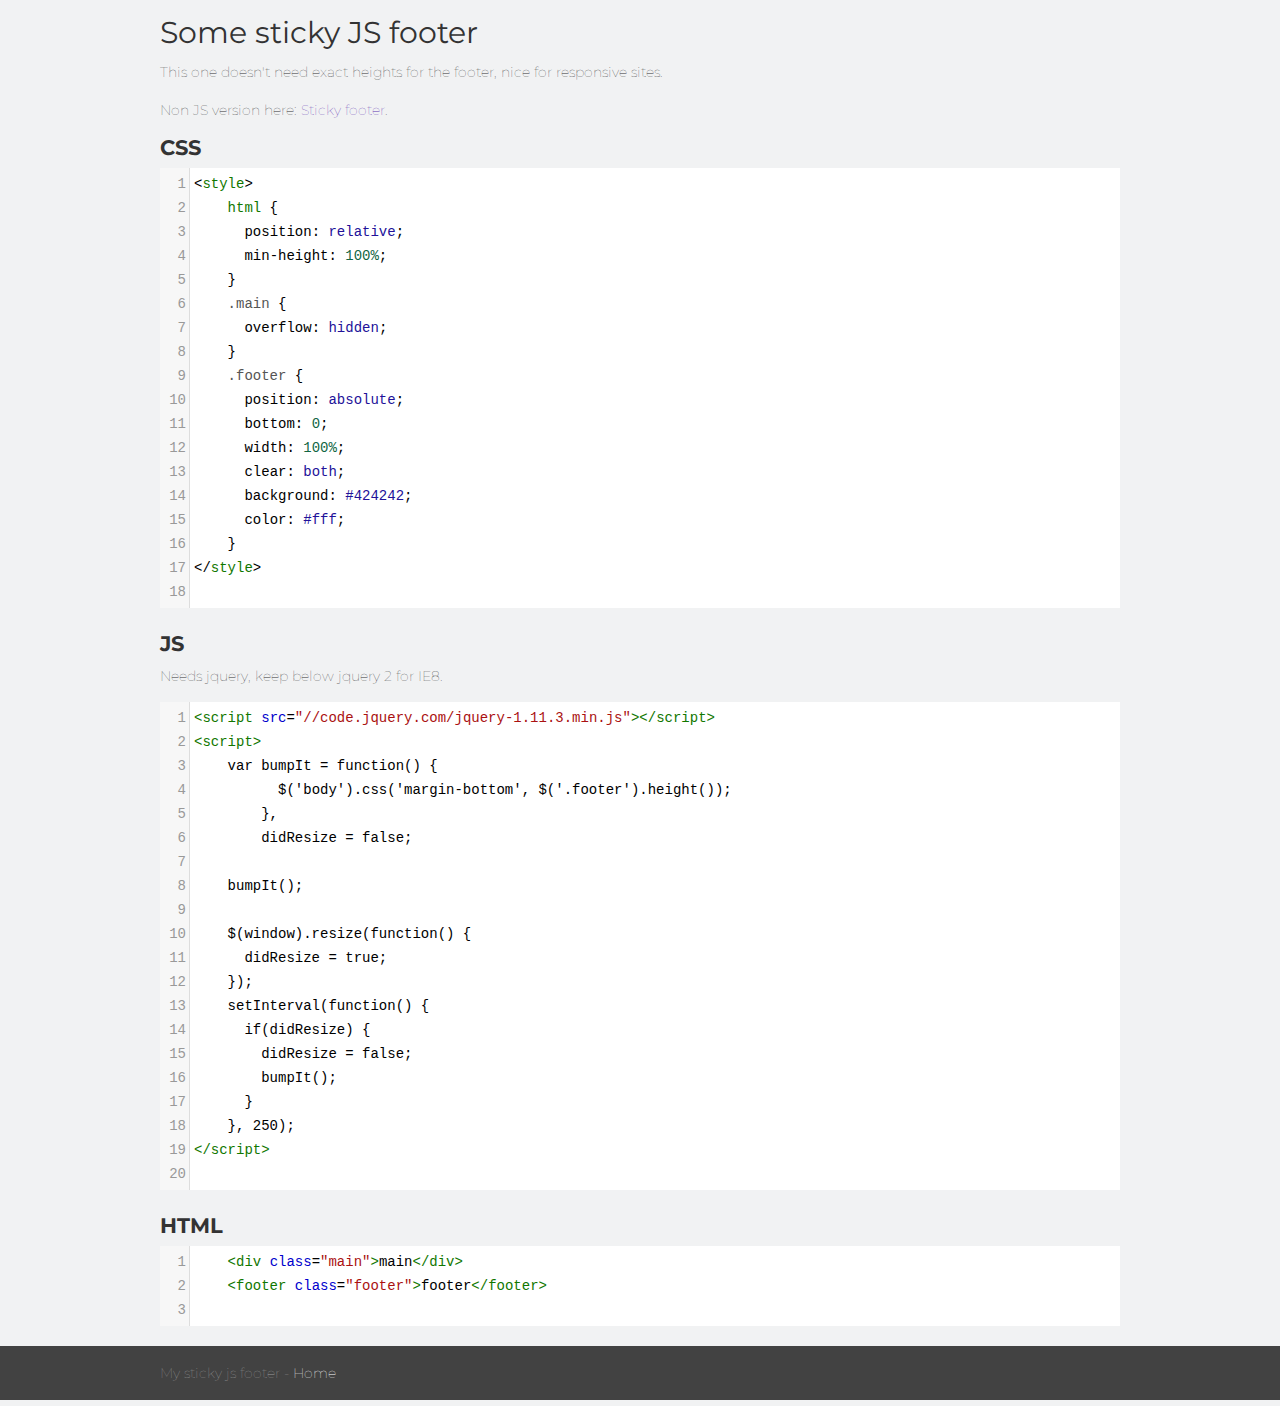
==== stuff/sticky-js/index.html @ f5c834a6 "Update" ====
<!doctype html>
<html lang="en">
<head>
    <meta charset="utf-8">
    <meta name="viewport" content="width=device-width, initial-scale=1">
    <title>Sticky JS footer</title>
	<link href="http://fourroses666.github.io/favicon.ico" rel="shortcut icon" type="image/x-icon" />
	<script src="//code.jquery.com/jquery-1.11.3.min.js"></script>
	<script>
		var bumpIt = function() {
			  $('body').css('margin-bottom', $('.footer').height());
			},
			didResize = false;

		bumpIt();

		$(window).resize(function() {
		  didResize = true;
		});
		setInterval(function() {
		  if(didResize) {
			didResize = false;
			bumpIt();
		  }
		}, 250);
	</script>
	<style>		
		html {
		  position: relative;
		  min-height: 100%;
		}
		.main {
		  overflow: hidden;
		}
		.footer {
		  position: absolute;
		  bottom: 0;
		  width: 100%;
		  clear: both;
		  background: #424242;
		  color: #fff;
		  min-height:54px;
		}
	</style>
</head>
<body>

<main class="main">
    <div class="center">
    
        <h1>Some sticky JS footer</h1>
        <p>This one doesn't need exact heights for the footer, nice for responsive sites.</p>
		<p>Non JS version here: <a href="../sticky/">Sticky footer</a>.</p>
		
        <h2>CSS</h2>
			
<textarea id="css" name="css">
<style>		
	html {
	  position: relative;
	  min-height: 100%;
	}
	.main {
	  overflow: hidden;
	}
	.footer {
	  position: absolute;
	  bottom: 0;
	  width: 100%;
	  clear: both;
	  background: #424242;
	  color: #fff;
	}
</style>
</textarea>
			<br>
			<h2>JS</h2>
            <p>Needs jquery, keep below jquery 2 for IE8.</p>
<textarea id="js" name="js">
<script src="//code.jquery.com/jquery-1.11.3.min.js"></script>
<script>
	var bumpIt = function() {
		  $('body').css('margin-bottom', $('.footer').height());
		},
		didResize = false;

	bumpIt();

	$(window).resize(function() {
	  didResize = true;
	});
	setInterval(function() {
	  if(didResize) {
		didResize = false;
		bumpIt();
	  }
	}, 250);
</script>
</textarea>
			<br>
			<h2>HTML</h2> 
<textarea id="html" name="html">
	<div class="main">main</div>
	<footer class="footer">footer</footer>
</textarea>
        
	</div>  
</main>

<footer class="footer">
    <div class="center">My sticky js footer - <a href="http://fourroses666.github.io" title="Back to the Index">Home</a></div>
</footer>



<!-- NEEDED FOR DEMO -->
<link href="https://fonts.googleapis.com/css?family=Montserrat:400,700" rel="stylesheet" type="text/css">
<link href="../../css/styles.css" rel="stylesheet">
<link href="../../css/codemirror.css" rel="stylesheet">
<script src="../../js/codemirror.js"></script>
<script src="../../js/xml.js"></script>
<script src="../../js/css.js"></script>
<script>
    var editor = CodeMirror.fromTextArea(document.getElementById("html"), {
        mode: 'xml',
        selectionPointer: true,
        lineNumbers: true
    });
	var editor = CodeMirror.fromTextArea(document.getElementById("js"), {
        mode: 'xml',
        selectionPointer: true,
        lineNumbers: true
    });
    var editor = CodeMirror.fromTextArea(document.getElementById("css"), {
        mode: 'css',
        lineNumbers: true
    });	
</script>

</body>
</html>
---- css/styles.css ----
*, *:before, *:after {box-sizing: border-box;}

html{overflow-y:scroll; position:relative; min-height:100%;}
body{background:#f1f2f3; color:#333; font-family:'Montserrat',sans-serif; font-weight:100; font-size:14px; line-height:24px; margin:0 0 60px;}
		
.center{margin:0 auto; max-width:960px;}
.clear{clear:both; height:0; overflow:hidden;}

.header{background:#5e35b1; color:#fff; padding-top:40px;}

h1{margin:0; padding:0 0 10px; font-size:30px; line-height:35px; font-weight:400;}
h2{margin:0; padding:0 0 8px;}

p{margin-top:0; padding-top:0;}
a{text-decoration:none; color:#5e35b1;}

ul{margin:0; padding:0 0 0 15px;}

.nav{background:#4527a0; text-transform:uppercase; font-size:15px; border-bottom:1px solid #fff;}
.nav ul{margin:0; padding:0; list-style:none;}
.nav li{float:left; margin-right:15px;}
.nav a{color:#fff; line-height:40px;}

.main{padding-top:15px; padding-bottom:20px;}

.items{position:relative;}
.items .mix{margin:0 0 5%; width:100%; display:none; -webkit-backface-visibility:hidden; -webkit-transform-origin:50% 0;}
.items{-webkit-column-count:3; -moz-column-count:3; column-count:3;}
.item{background:#fff; border-radius:3px; position:relative; zoom:1; -webkit-box-shadow:0 0 3px rgba(0, 0, 0, 0.3); -moz-box-shadow:0 0 3px rgba(0, 0, 0, 0.3); box-shadow:0 0 3px rgba(0, 0, 0, 0.3);}
.item a{color:#333; display:block; padding:20px;}
.item a h2{color:#5e35b1;}
.item:hover{color:#fff; background:#424242;}
.item:hover a{color:#fff;}
.item:hover a h2{color:#ccc;}

.footer{background:#424242; color:#9e9e9e; height:54px; line-height:54px; position:absolute; bottom:0; left:0; right:0;}
.footer a{color:#fff;}
.footer ul{list-style:none; padding:0;}
.footer li{float:left; margin-right:10px;}

.header, .nav, .footer, .main{padding-left:20px; padding-right:20px;}

#filteren .mix{display:none;}
.filters{margin-bottom:15px;}
.filter{display:inline-block; padding:4px 10px; color:#ccc; background:#424242; cursor:pointer; margin:0 4px 4px 0; border-radius:3px;}
.filter.active{background:#5e35b1; color:#fff;}
.filter.active:hover{background:#4527a0;}
.filter:hover{color:#fff;}


/* RESPONSIVE */
@media screen and (max-width:767px) {
	.header, .nav, .footer, .main{padding-left:15px; padding-right:15px;}
	.items{-webkit-column-count:2; -moz-column-count:2; column-count:2;}
	.item a{padding:15px;}
	.nav{font-size:14px;}
	.nav li{margin-right:12px;}
	.nav a{line-height:35px;}
}

@media screen and (max-width:480px) {
	body{font-size:12px; line-height:21px; margin-bottom:40px;}
	.footer{height:40px; line-height:40px;}
	.header, .nav, .footer, .main{padding-left:12px; padding-right:12px;}
	.header{padding-top:0;}
	h1{padding:12px 0; font-size:20px; line-height:25px;}
	.items{-webkit-column-count:1; -moz-column-count:1; column-count:1;}
	.items .mix{margin:0 0 4%;}
	.item a{padding:12px;}
	.nav{font-size:13px;}
	.nav li{margin-right:10px;}
	.nav a{line-height:30px;}
	
}
---- css/codemirror.css ----
/* BASICS */

.CodeMirror {
  /* Set height, width, borders, and global font properties here */
  font-family: monospace;
  height: auto;
  color: black;
}

/* PADDING */

.CodeMirror-lines {
  padding: 4px 0; /* Vertical padding around content */
}
.CodeMirror pre {
  padding: 0 4px; /* Horizontal padding of content */
}

.CodeMirror-scrollbar-filler, .CodeMirror-gutter-filler {
  background-color: white; /* The little square between H and V scrollbars */
}

/* GUTTER */

.CodeMirror-gutters {
  border-right: 1px solid #ddd;
  background-color: #f7f7f7;
  white-space: nowrap;
}
.CodeMirror-linenumbers {}
.CodeMirror-linenumber {
  padding: 0 3px 0 5px;
  min-width: 20px;
  text-align: right;
  color: #999;
  white-space: nowrap;
}

.CodeMirror-guttermarker { color: black; }
.CodeMirror-guttermarker-subtle { color: #999; }

/* CURSOR */

.CodeMirror-cursor {
  border-left: 1px solid black;
  border-right: none;
  width: 0;
}
/* Shown when moving in bi-directional text */
.CodeMirror div.CodeMirror-secondarycursor {
  border-left: 1px solid silver;
}
.cm-fat-cursor .CodeMirror-cursor {
  width: auto;
  border: 0;
  background: #7e7;
}
.cm-fat-cursor div.CodeMirror-cursors {
  z-index: 1;
}

.cm-animate-fat-cursor {
  width: auto;
  border: 0;
  -webkit-animation: blink 1.06s steps(1) infinite;
  -moz-animation: blink 1.06s steps(1) infinite;
  animation: blink 1.06s steps(1) infinite;
  background-color: #7e7;
}
@-moz-keyframes blink {
  0% {}
  50% { background-color: transparent; }
  100% {}
}
@-webkit-keyframes blink {
  0% {}
  50% { background-color: transparent; }
  100% {}
}
@keyframes blink {
  0% {}
  50% { background-color: transparent; }
  100% {}
}

/* Can style cursor different in overwrite (non-insert) mode */
.CodeMirror-overwrite .CodeMirror-cursor {}

.cm-tab { display: inline-block; text-decoration: inherit; }

.CodeMirror-ruler {
  border-left: 1px solid #ccc;
  position: absolute;
}

/* DEFAULT THEME */

.cm-s-default .cm-header {color: blue;}
.cm-s-default .cm-quote {color: #090;}
.cm-negative {color: #d44;}
.cm-positive {color: #292;}
.cm-header, .cm-strong {font-weight: bold;}
.cm-em {font-style: italic;}
.cm-link {text-decoration: underline;}
.cm-strikethrough {text-decoration: line-through;}

.cm-s-default .cm-keyword {color: #708;}
.cm-s-default .cm-atom {color: #219;}
.cm-s-default .cm-number {color: #164;}
.cm-s-default .cm-def {color: #00f;}
.cm-s-default .cm-variable,
.cm-s-default .cm-punctuation,
.cm-s-default .cm-property,
.cm-s-default .cm-operator {}
.cm-s-default .cm-variable-2 {color: #05a;}
.cm-s-default .cm-variable-3 {color: #085;}
.cm-s-default .cm-comment {color: #a50;}
.cm-s-default .cm-string {color: #a11;}
.cm-s-default .cm-string-2 {color: #f50;}
.cm-s-default .cm-meta {color: #555;}
.cm-s-default .cm-qualifier {color: #555;}
.cm-s-default .cm-builtin {color: #30a;}
.cm-s-default .cm-bracket {color: #997;}
.cm-s-default .cm-tag {color: #170;}
.cm-s-default .cm-attribute {color: #00c;}
.cm-s-default .cm-hr {color: #999;}
.cm-s-default .cm-link {color: #00c;}

.cm-s-default .cm-error {color: #f00;}
.cm-invalidchar {color: #f00;}

.CodeMirror-composing { border-bottom: 2px solid; }

/* Default styles for common addons */

div.CodeMirror span.CodeMirror-matchingbracket {color: #0f0;}
div.CodeMirror span.CodeMirror-nonmatchingbracket {color: #f22;}
.CodeMirror-matchingtag { background: rgba(255, 150, 0, .3); }
.CodeMirror-activeline-background {background: #e8f2ff;}

/* STOP */

/* The rest of this file contains styles related to the mechanics of
   the editor. You probably shouldn't touch them. */

.CodeMirror {
  position: relative;
  overflow: hidden;
  background: white;
}

.CodeMirror-scroll {
  overflow: scroll !important; /* Things will break if this is overridden */
  /* 30px is the magic margin used to hide the element's real scrollbars */
  /* See overflow: hidden in .CodeMirror */
  margin-bottom: -30px; margin-right: -30px;
  padding-bottom: 30px;
  height: 100%;
  outline: none; /* Prevent dragging from highlighting the element */
  position: relative;
}
.CodeMirror-sizer {
  position: relative;
  border-right: 30px solid transparent;
}

/* The fake, visible scrollbars. Used to force redraw during scrolling
   before actuall scrolling happens, thus preventing shaking and
   flickering artifacts. */
.CodeMirror-vscrollbar, .CodeMirror-hscrollbar, .CodeMirror-scrollbar-filler, .CodeMirror-gutter-filler {
  position: absolute;
  z-index: 6;
  display: none;
}
.CodeMirror-vscrollbar {
  right: 0; top: 0;
  overflow-x: hidden;
  overflow-y: scroll;
}
.CodeMirror-hscrollbar {
  bottom: 0; left: 0;
  overflow-y: hidden;
  overflow-x: scroll;
}
.CodeMirror-scrollbar-filler {
  right: 0; bottom: 0;
}
.CodeMirror-gutter-filler {
  left: 0; bottom: 0;
}

.CodeMirror-gutters {
  position: absolute; left: 0; top: 0;
  z-index: 3;
}
.CodeMirror-gutter {
  white-space: normal;
  height: 100%;
  display: inline-block;
  margin-bottom: -30px;
  /* Hack to make IE7 behave */
  *zoom:1;
  *display:inline;
}
.CodeMirror-gutter-wrapper {
  position: absolute;
  z-index: 4;
  background: none !important;
  border: none !important;
}
.CodeMirror-gutter-background {
  position: absolute;
  top: 0; bottom: 0;
  z-index: 4;
}
.CodeMirror-gutter-elt {
  position: absolute;
  cursor: default;
  z-index: 4;
}
.CodeMirror-gutter-wrapper {
  -webkit-user-select: none;
  -moz-user-select: none;
  user-select: none;
}

.CodeMirror-lines {
  cursor: text;
  min-height: 1px; /* prevents collapsing before first draw */
}
.CodeMirror pre {
  /* Reset some styles that the rest of the page might have set */
  -moz-border-radius: 0; -webkit-border-radius: 0; border-radius: 0;
  border-width: 0;
  background: transparent;
  font-family: inherit;
  font-size: inherit;
  margin: 0;
  white-space: pre;
  word-wrap: normal;
  line-height: inherit;
  color: inherit;
  z-index: 2;
  position: relative;
  overflow: visible;
  -webkit-tap-highlight-color: transparent;
}
.CodeMirror-wrap pre {
  word-wrap: break-word;
  white-space: pre-wrap;
  word-break: normal;
}

.CodeMirror-linebackground {
  position: absolute;
  left: 0; right: 0; top: 0; bottom: 0;
  z-index: 0;
}

.CodeMirror-linewidget {
  position: relative;
  z-index: 2;
  overflow: auto;
}

.CodeMirror-widget {}

.CodeMirror-code {
  outline: none;
}

/* Force content-box sizing for the elements where we expect it */
.CodeMirror-scroll,
.CodeMirror-sizer,
.CodeMirror-gutter,
.CodeMirror-gutters,
.CodeMirror-linenumber {
  -moz-box-sizing: content-box;
  box-sizing: content-box;
}

.CodeMirror-measure {
  position: absolute;
  width: 100%;
  height: 0;
  overflow: hidden;
  visibility: hidden;
}

.CodeMirror-cursor { position: absolute; }
.CodeMirror-measure pre { position: static; }

div.CodeMirror-cursors {
  visibility: hidden;
  position: relative;
  z-index: 3;
}
div.CodeMirror-dragcursors {
  visibility: visible;
}

.CodeMirror-focused div.CodeMirror-cursors {
  visibility: visible;
}

.CodeMirror-selected { background: #d9d9d9; }
.CodeMirror-focused .CodeMirror-selected { background: #d7d4f0; }
.CodeMirror-crosshair { cursor: crosshair; }
.CodeMirror-line::selection, .CodeMirror-line > span::selection, .CodeMirror-line > span > span::selection { background: #d7d4f0; }
.CodeMirror-line::-moz-selection, .CodeMirror-line > span::-moz-selection, .CodeMirror-line > span > span::-moz-selection { background: #d7d4f0; }

.cm-searching {
  background: #ffa;
  background: rgba(255, 255, 0, .4);
}

/* IE7 hack to prevent it from returning funny offsetTops on the spans */
.CodeMirror span { *vertical-align: text-bottom; }

/* Used to force a border model for a node */
.cm-force-border { padding-right: .1px; }

@media print {
  /* Hide the cursor when printing */
  .CodeMirror div.CodeMirror-cursors {
    visibility: hidden;
  }
}

/* See issue #2901 */
.cm-tab-wrap-hack:after { content: ''; }

/* Help users use markselection to safely style text background */
span.CodeMirror-selectedtext { background: none; }
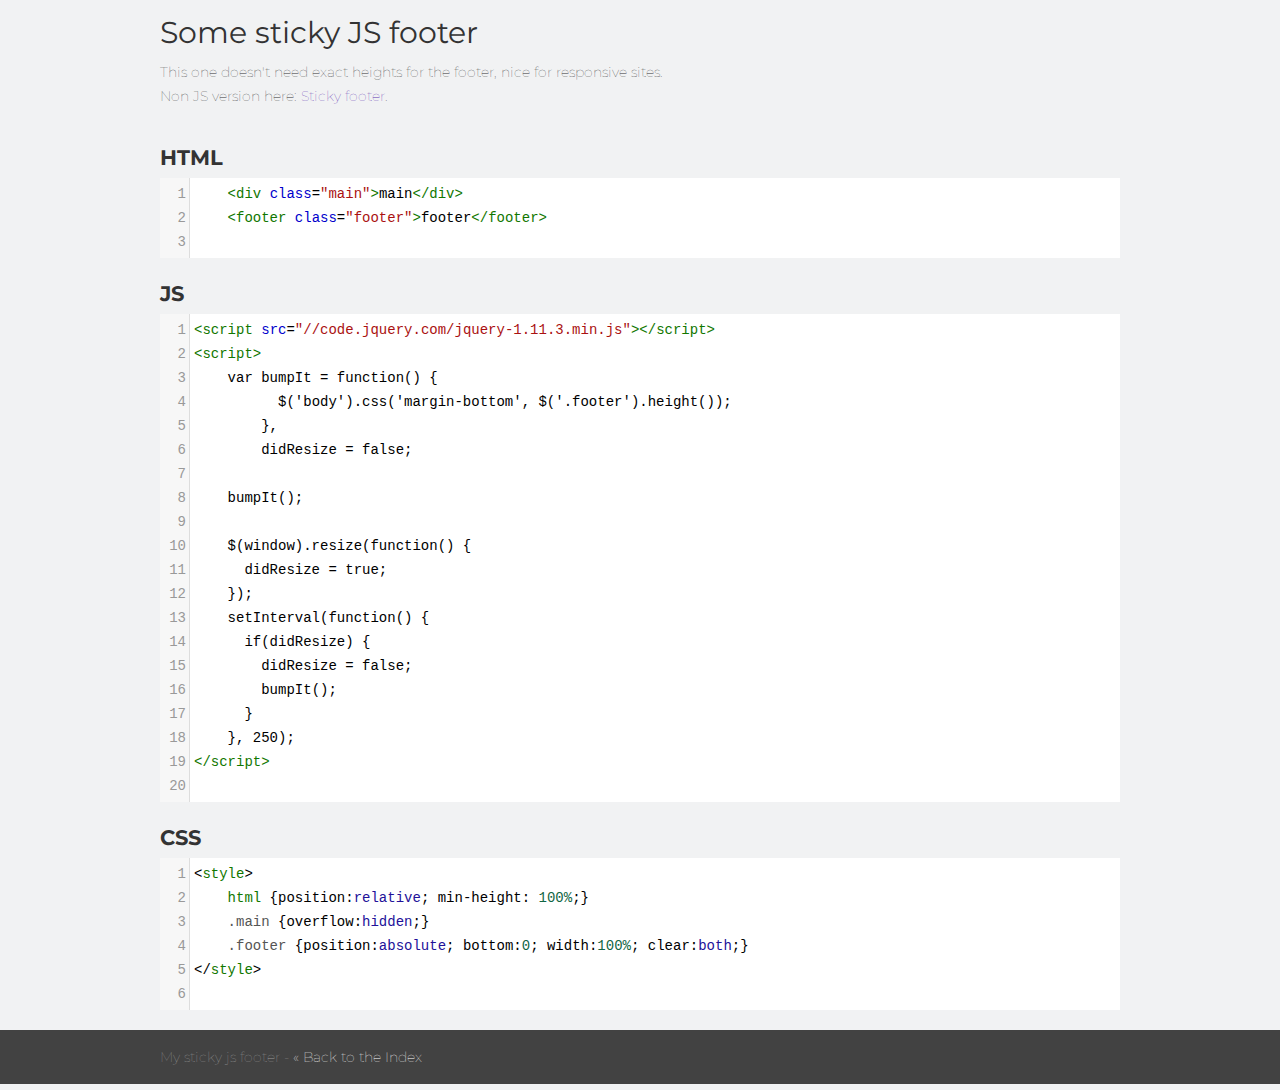
==== commit 12255fcb: "Update" ====
--- a/stuff/sticky-js/index.html
+++ b/stuff/sticky-js/index.html
@@ -25,22 +25,9 @@
 		}, 250);
 	</script>
 	<style>		
-		html {
-		  position: relative;
-		  min-height: 100%;
-		}
-		.main {
-		  overflow: hidden;
-		}
-		.footer {
-		  position: absolute;
-		  bottom: 0;
-		  width: 100%;
-		  clear: both;
-		  background: #424242;
-		  color: #fff;
-		  min-height:54px;
-		}
+		html {position:relative; min-height: 100%;}
+		.main {overflow:hidden;}
+		.footer {position:absolute; bottom:0; width:100%; clear:both;}
 	</style>
 </head>
 <body>
@@ -49,33 +36,18 @@
     <div class="center">
     
         <h1>Some sticky JS footer</h1>
-        <p>This one doesn't need exact heights for the footer, nice for responsive sites.</p>
-		<p>Non JS version here: <a href="../sticky/">Sticky footer</a>.</p>
+        <p>This one doesn't need exact heights for the footer, nice for responsive sites.<br>
+		Non JS version here: <a href="../sticky/">Sticky footer</a>.</p>
 		
-        <h2>CSS</h2>
-			
-<textarea id="css" name="css">
-<style>		
-	html {
-	  position: relative;
-	  min-height: 100%;
-	}
-	.main {
-	  overflow: hidden;
-	}
-	.footer {
-	  position: absolute;
-	  bottom: 0;
-	  width: 100%;
-	  clear: both;
-	  background: #424242;
-	  color: #fff;
-	}
-</style>
+		<br>
+		<h2>HTML</h2> 
+<textarea id="html" name="html">
+	<div class="main">main</div>
+	<footer class="footer">footer</footer>
 </textarea>
-			<br>
-			<h2>JS</h2>
-            <p>Needs jquery, keep below jquery 2 for IE8.</p>
+
+		<br>
+		<h2>JS</h2>
 <textarea id="js" name="js">
 <script src="//code.jquery.com/jquery-1.11.3.min.js"></script>
 <script>
@@ -97,18 +69,22 @@
 	}, 250);
 </script>
 </textarea>
-			<br>
-			<h2>HTML</h2> 
-<textarea id="html" name="html">
-	<div class="main">main</div>
-	<footer class="footer">footer</footer>
+
+		<br>
+        <h2>CSS</h2>	
+<textarea id="css" name="css">
+<style>		
+	html {position:relative; min-height: 100%;}
+	.main {overflow:hidden;}
+	.footer {position:absolute; bottom:0; width:100%; clear:both;}
+</style>
 </textarea>
-        
+
 	</div>  
 </main>
 
 <footer class="footer">
-    <div class="center">My sticky js footer - <a href="http://fourroses666.github.io" title="Back to the Index">Home</a></div>
+    <div class="center">My sticky js footer - <a href="http://fourroses666.github.io" title="Home">&laquo; Back to the Index</a></div>
 </footer>
 
 
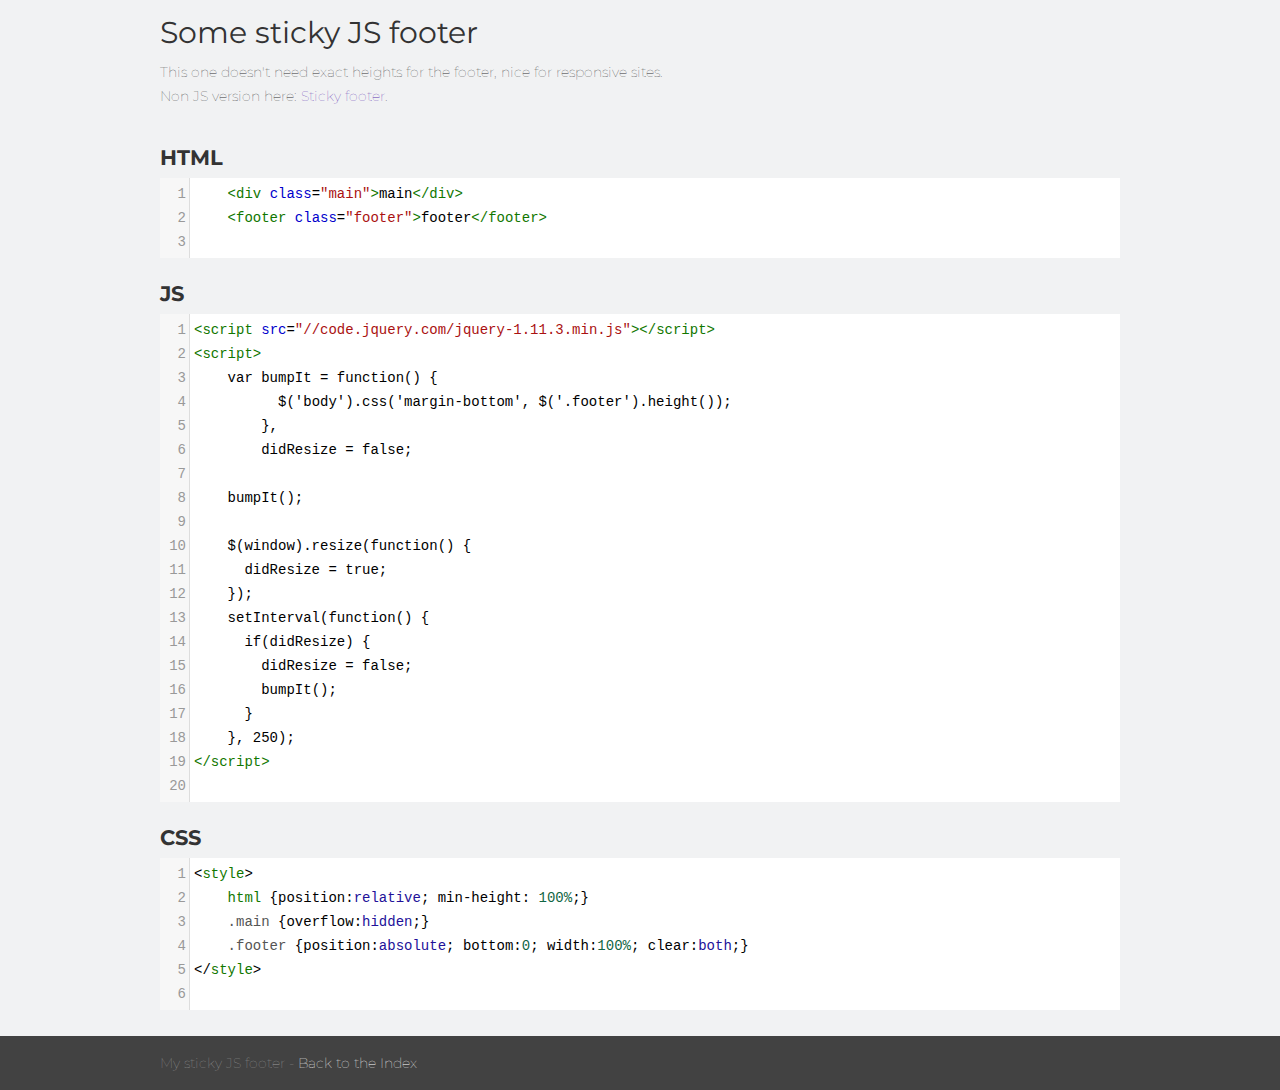
==== commit 853729a6: "Update" ====
--- a/stuff/sticky-js/index.html
+++ b/stuff/sticky-js/index.html
@@ -84,7 +84,7 @@
 </main>
 
 <footer class="footer">
-    <div class="center">My sticky js footer - <a href="http://fourroses666.github.io" title="Home">&laquo; Back to the Index</a></div>
+    <div class="center">My sticky JS footer - <a href="http://fourroses666.github.io">Back to the Index</a></div>
 </footer>
 
 
